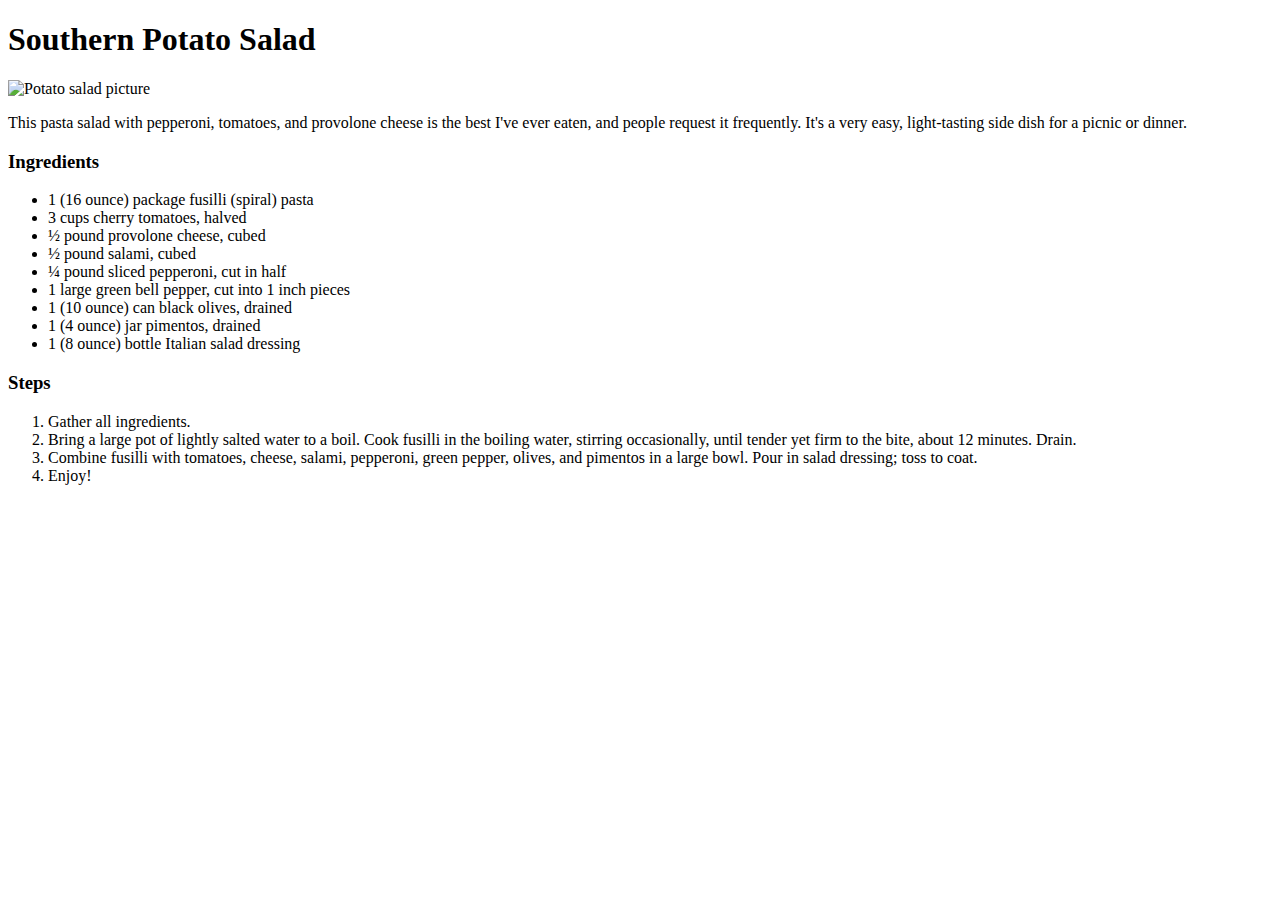
==== recipes/Awesome-Pasta-Salad.html @ ea4ab014 "Added two more recipes" ====
<!DOCTYPE html>
<html lang="en">
  <head>
    <meta charset="UTF-8" />
    <meta name="viewport" content="width=device-width, initial-scale=1.0" />
    <title>Southern Potato Salad</title>
  </head>
  <body>
    <h1>Southern Potato Salad</h1>
    <img
      src="https://imagesvc.meredithcorp.io/v3/mm/image?url=https%3A%2F%2Fpublic-assets.meredithcorp.io%2F8ad90d6a713d7ddf16a2c590fead64ea%2F1681363353410274244D1-FFEA-452C-B5F8-FB7CAF661309.jpeg&q=60&c=sc&orient=true&poi=auto&h=512"
      alt="Potato salad picture"
    />
    <p>
      This pasta salad with pepperoni, tomatoes, and provolone cheese is the
      best I've ever eaten, and people request it frequently. It's a very easy,
      light-tasting side dish for a picnic or dinner.
    </p>
    <h3>Ingredients</h3>
    <ul>
      <li>1 (16 ounce) package fusilli (spiral) pasta</li>
      <li>3 cups cherry tomatoes, halved</li>
      <li>½ pound provolone cheese, cubed</li>
      <li>½ pound salami, cubed</li>
      <li>¼ pound sliced pepperoni, cut in half</li>
      <li>1 large green bell pepper, cut into 1 inch pieces</li>
      <li>1 (10 ounce) can black olives, drained</li>
      <li>1 (4 ounce) jar pimentos, drained</li>
      <li>1 (8 ounce) bottle Italian salad dressing</li>
    </ul>

    <h3>Steps</h3>
    <ol>
      <li>Gather all ingredients.</li>
      <li>
        Bring a large pot of lightly salted water to a boil. Cook fusilli in the
        boiling water, stirring occasionally, until tender yet firm to the bite,
        about 12 minutes. Drain.
      </li>
      <li>
        Combine fusilli with tomatoes, cheese, salami, pepperoni, green pepper,
        olives, and pimentos in a large bowl. Pour in salad dressing; toss to
        coat.
      </li>
      <li>Enjoy!</li>
    </ol>
  </body>
</html>
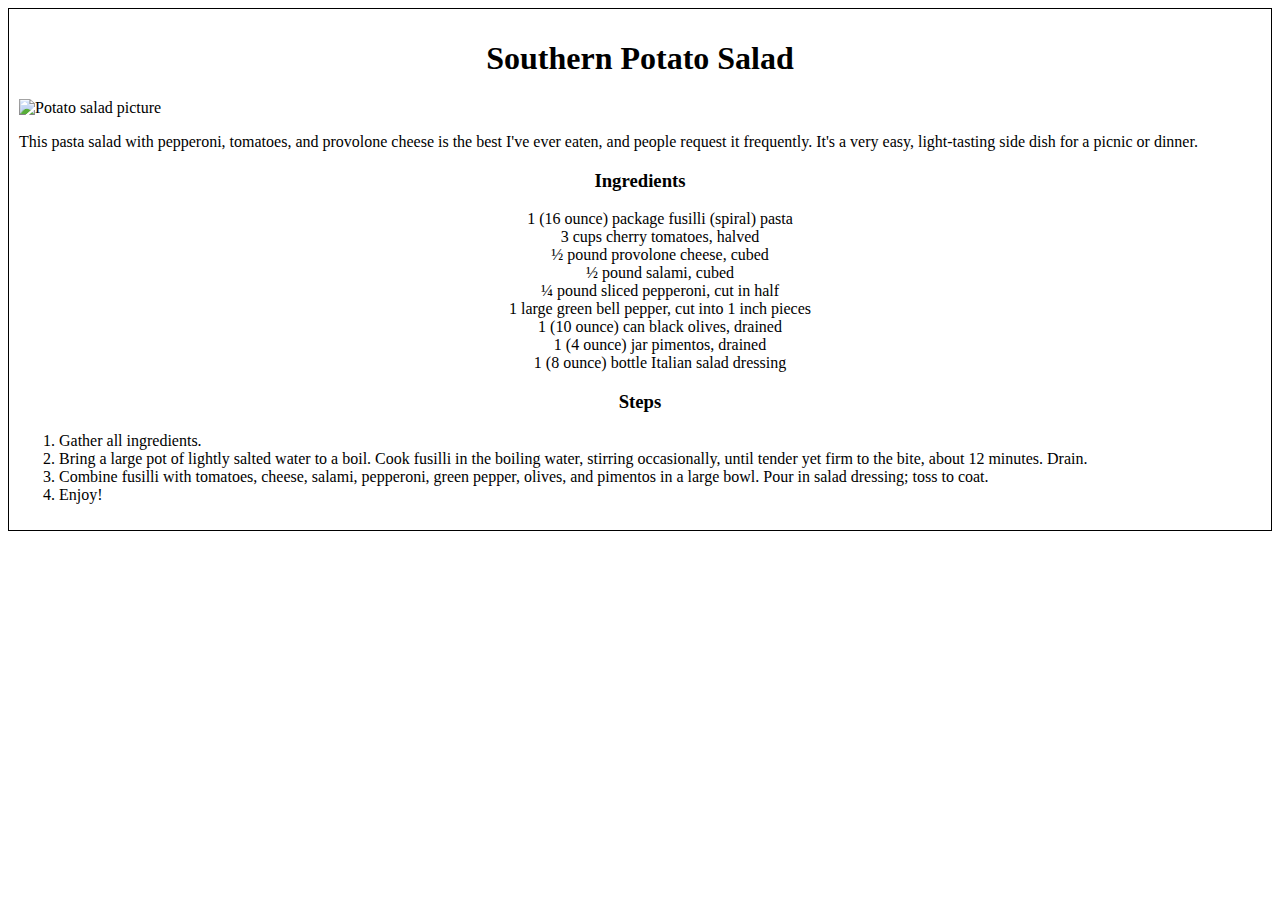
==== commit 9d30562d: "added style.css" ====
--- a/recipes/Awesome-Pasta-Salad.html
+++ b/recipes/Awesome-Pasta-Salad.html
@@ -4,6 +4,7 @@
     <meta charset="UTF-8" />
     <meta name="viewport" content="width=device-width, initial-scale=1.0" />
     <title>Southern Potato Salad</title>
+    <link rel="stylesheet" href="../style.css">
   </head>
   <body>
     <h1>Southern Potato Salad</h1>
--- a/style.css
+++ b/style.css
@@ -0,0 +1,36 @@
+*
+{
+    font-family: 'Times New Roman', Times, serif;
+}
+
+body
+{
+    border: solid thin black;
+    padding: 10px;
+    
+}
+
+h1,
+ul,
+h3
+{
+    text-align: center;
+}
+
+ul
+{
+    list-style: none;
+}
+
+a
+{
+    text-decoration: none;
+    color: blue;
+}
+
+img
+{
+    display: block;
+  margin-left: auto;
+  margin-right: auto;
+}